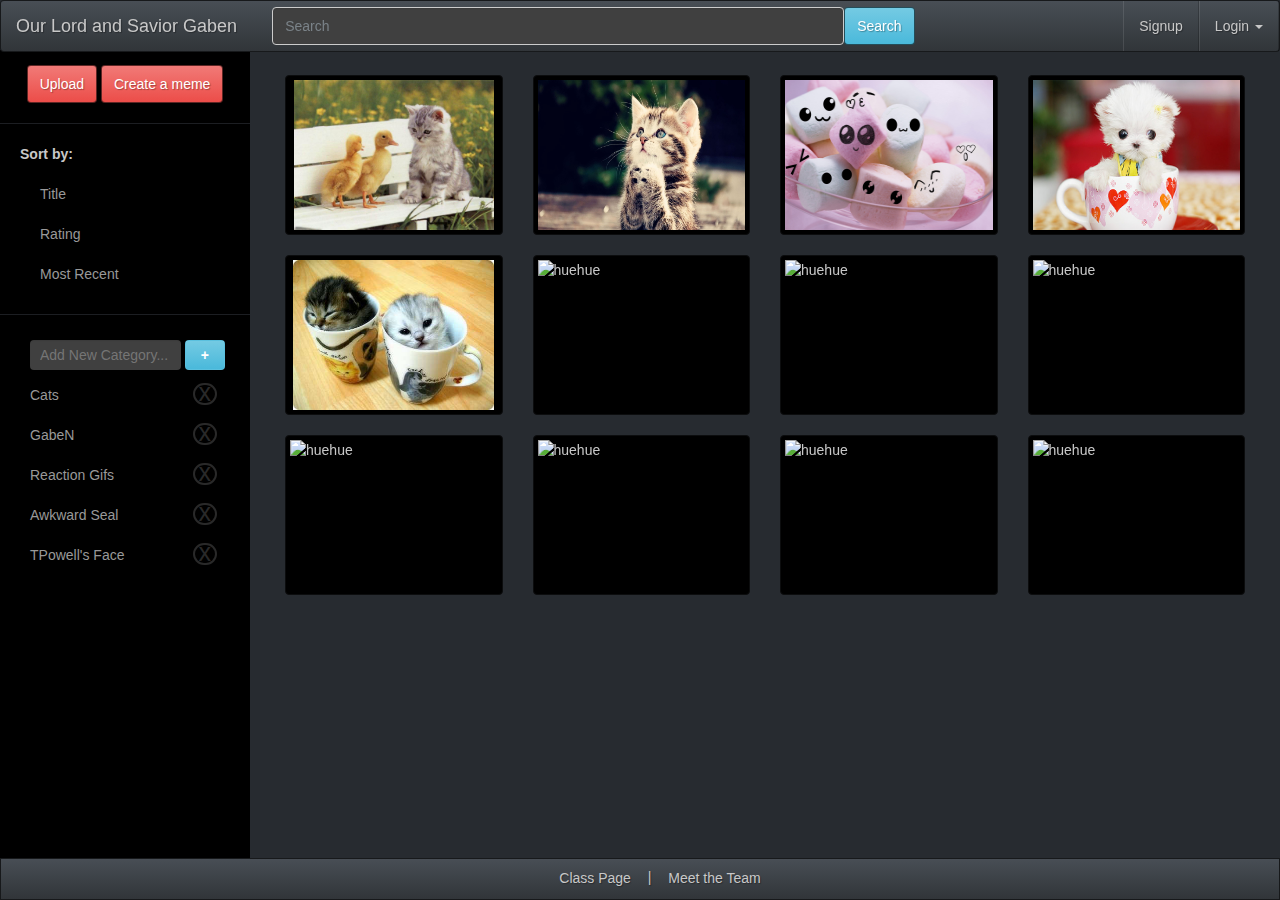
==== index.html @ 8c964da1 "delete paging" ====
﻿<!DOCTYPE html>

<html>
<head>
  <title>Our Lord and Savior Gaben</title>
  <meta charset="utf-8">
  <link rel="stylesheet" type="text/css" href="css/bootstrap.css">
  <link rel="stylesheet" type="text/css" href="css/simple-sidebar.css" >
  <link rel="stylesheet" type="text/css" href="css/rating.css">
  <link rel="stylesheet" type="text/css" href="./css/jquery.tagsinput.css" />
  <link rel="stylesheet" type="text/css" href="http://ajax.googleapis.com/ajax/libs/jqueryui/1.8.13/themes/start/jquery-ui.css">
  <link rel="stylesheet" type="text/css" href="./css/lightbox.css" />
  <link rel="stylesheet" type="text/css" href="css/addtional.css">

  <script src="http://code.jquery.com/jquery-2.1.1.min.js"></script>
  <script src="https://cdn.auth0.com/w2/auth0-widget-5.js"></script> 

  <script src="js/lightbox_a.js"></script>
  <script src="./js/jquery.tagsinput.min.js"></script>
  <script src="js/bootstrap.js"></script>
  <script src="./js/firebase.js"></script>
  <script src="./js/lightbox.min.js"></script>
  <script src="js/tag_func.js"></script>
</head>

<body>
  <div class="navbar navbar-default">
    <div class="navbar-header">
      <button type="button" class="navbar-toggle" data-toggle="collapse" data-target=".navbar-responsive-collapse">
        <span class="icon-bar"></span>
        <span class="icon-bar"></span>
        <span class="icon-bar"></span>
      </button>
      <a class="navbar-brand" href="#">Our Lord and Savior Gaben </a>
    </div>
    <div class="navbar-collapse collapse navbar-responsive-collapse">
      <form class="navbar-form navbar-left">
        <input type="text" class="form-control col-lg-8" placeholder="Search" size="65">
        <input type="button" class="btn btn-info" value="Search">
      </form>
      <ul class="nav navbar-nav navbar-right">
        <li><a href="#">Signup</a></li>
        <li class="dropdown">
          <a href="#" class="dropdown-toggle" data-toggle="dropdown">Login <b class="caret"></b></a>
          <ul class="dropdown-menu">
            <li>
              <form>
                <div class="col-lg-10 col-lg-offset-1">
                  <input type="text" class="form-control" id="inputEmail" placeholder="Username">
                </div>
              </form>
            </li>
            <li>
              <form>
                <div class="col-lg-10 col-lg-offset-1">
                  <input type="password" class="form-control" id="inputPassword" placeholder="Password">
                  <div class="checkbox">
                    <label>
                      <input type="checkbox"> Remember me
                    </label>
                  </div>
                </div>
              </form>
            </li>
            <li>
              <div class="form-group">
                <div class="col-lg-10 col-lg-offset-1">
                  <button type="submit" class="btn btn-info btn-signin btn-login">Sign in</button>
                </div>
              </div>
            </li>
          </ul>
        </li>
      </ul>
    </div>
  </div>



  <div id="wrapper">
    <div id="sidebar-wrapper">
      <div id="ubutton">
        <button type="button" class="btn btn-danger" style="position:relative">Upload</button>
        <button type="button" class="btn btn-danger">Create a meme</button>
      </div>
      <hr />
      <div class="sort">
        <p>Sort by:</p>
        <ul class="sort-cat">
          <li><a href="#">Title</a></li>
          <li><a href="#">Rating</a></li>
          <li><a href="#">Most Recent</a></li>
        </ul>
      </div>
      <hr />
      <div>
        <ul class="sidebar-nav">
          <li><input type="text" class="add-cat-field" id="Text1" maxlength="20"
            onKeyPress="check_length(this.value)" placeholder="Add New Category...">
            <input type="submit" onClick="addCat(Text1)" class="add-cat-btn" value="+" /></li>
            <li id="Cats"><a href="#">Cats
              <input type="submit" class="cat-delete" value= "x" /></a></li>
              <li id="GabeN"><a href="#">GabeN
                <input type="submit" class="cat-delete" value= "x" /></a></li>
                <li id="Reaction Gifs"><a href="#">Reaction Gifs               
                  <input type="submit" class="cat-delete" value= "x" /></a></li>
                  <li id="Awkward Seal"><a href="#">Awkward Seal             
                    <input type="submit" class="cat-delete" value= "x" /></a></li>
                    <li id="Tpowell's Face"><a href="#">TPowell's Face           
                      <input type="submit" class="cat-delete" value= "x" /></a></li>
                    </ul>
                  </div>
                </div>

                <div id="page-content-wrapper" >
                  <div class="container-fluid">
                    <div class="row">

                      <div class="col-sm-6 col-md-3">
                        <div class="thumbnail">
                          <img id="./img/2.jpg" class="lightboxLink" src="./img/2.jpg" alt="huehue">
                          <div class="hover">
                            <p>This is going to be a long string of te...</p>
                            <div class="post-info">
                              Album : Random
                            </div>
                            <a class="magnify" href="./img/2.jpg" data-lightbox="2"><img class="expandIcon" src=./img/expand.png /></a>
                          </div>
                        </div>
                      </div>

                      <div class="col-sm-6 col-md-3">
                        <div class="thumbnail">
                          <img id="./img/1.jpg" class="lightboxLink" src="./img/1.jpg" alt="huehue">
                          <div class="hover">
                            <p>This is going to be a long string of te...</p>
                            <div class="post-info">
                              Album : Cat
                            </div>
                           <a class="magnify" href="./img/1.jpg" data-lightbox="1"><img class="expandIcon" src=./img/expand.png /></a>
                          </div>
                        </div>
                      </div>

                      <div class="col-sm-6 col-md-3">
                        <div class="thumbnail">
                          <img id="./img/3.jpg" class="lightboxLink" src="./img/3.jpg" alt="huehue">
                          <div class="hover">
                            <p>This is going to be a long string of te...</p>
                            <div class="post-info">
                              album · 54,535 Views
                            </div>
                           <a class="magnify" href="./img/3.jpg" data-lightbox="3"><img class="expandIcon" src=./img/expand.png /></a>
                          </div>
                        </div>
                      </div>

                      <div class="col-sm-6 col-md-3">
                        <div class="thumbnail">
                          <img id="./img/4.jpg" class="lightboxLink" src="./img/4.jpg" alt="huehue">
                          <div class="hover">
                            <p>This is going to be a long string of te...</p>
                            <div class="post-info">
                              album · 54,535 Views
                            </div>
                           <a class="magnify" href="./img/4.jpg" data-lightbox="4"><img class="expandIcon" src=./img/expand.png /></a>
                          </div>
                        </div>
                      </div>
                      <div class="col-sm-6 col-md-3">
                        <div class="thumbnail">
                          <img id="./img/5.jpg" class="lightboxLink" src="./img/5.jpg" alt="huehue">
                          <div class="hover">
                            <p>This is going to be a long string of te...</p>
                            <div class="post-info">
                              album · 54,535 Views
                            </div>
                           <a class="magnify" href="./img/5.jpg" data-lightbox="5"><img class="expandIcon" src=./img/expand.png /></a>
                          </div>
                        </div>
                      </div>
                      <div class="col-sm-6 col-md-3">
                        <div class="thumbnail">
                          <img id="./img/6.jpg" class="lightboxLink" src="./img/6.jpg" alt="huehue">
                          <div class="hover">
                            <p>This is going to be a long string of te...</p>
                            <div class="post-info">
                              album · 54,535 Views
                            </div>
                           <a class="magnify" href="./img/6.jpg" data-lightbox="6"><img class="expandIcon" src=./img/expand.png /></a>
                          </div>
                        </div>
                      </div>
                      <div class="col-sm-6 col-md-3">
                        <div class="thumbnail">
                          <img id="./img/g1.gif" class="lightboxLink" src="./img/g1.gif" alt="huehue">
                          <div class="hover">
                            <p>This is going to be a long string of te...</p>
                            <div class="post-info">
                              album · 54,535 Views
                            </div>
                           <a class="magnify" href="./img/g1.gif" data-lightbox="g1"><img class="expandIcon" src=./img/expand.png /></a>
                          </div>
                        </div>
                      </div>
                      <div class="col-sm-6 col-md-3">
                        <div class="thumbnail">
                          <img id="./img/22.jpg" class="lightboxLink" src="./img/22.jpg" alt="huehue">
                          <div class="hover">
                            <p>This is going to be a long string of te...</p>
                            <div class="post-info">
                              album · 54,535 Views
                            </div>
                           <a class="magnify" href="./img/22.jpg" data-lightbox="22"><img class="expandIcon" src=./img/expand.png /></a>
                          </div>
                        </div>
                      </div>
                      <div class="col-sm-6 col-md-3">
                        <div class="thumbnail">
                          <img id="./img/g3.gif" class="lightboxLink" src="./img/g3.gif" alt="huehue">
                          <div class="hover">
                            <p>This is going to be a long string of te...</p>
                            <div class="post-info">
                              album · 54,535 Views
                            </div>
                           <a class="magnify" href="./img/g3.gif" data-lightbox="g3"><img class="expandIcon" src=./img/expand.png /></a>
                          </div>
                        </div>
                      </div>
                      <div class="col-sm-6 col-md-3">
                        <div class="thumbnail">
                          <img id="./img/g4.gif" class="lightboxLink" src="./img/g4.gif" alt="huehue">
                          <div class="hover">
                            <p>This is going to be a long string of te...</p>
                            <div class="post-info">
                              album · 54,535 Views
                            </div>
                           <a class="magnify" href="./img/g4.gif" data-lightbox="g4"><img class="expandIcon" src=./img/expand.png /></a>
                          </div>
                        </div>
                      </div>
                      <div class="col-sm-6 col-md-3">
                        <div class="thumbnail">
                          <img id="./img/g5.gif" class="lightboxLink" src="./img/g5.gif" alt="huehue">
                          <div class="hover">
                            <p>This is going to be a long string of te...</p>
                            <div class="post-info">
                              album · 54,535 Views
                            </div>
                           <a class="magnify" href="./img/g5.gif" data-lightbox="g5"><img class="expandIcon" src=./img/expand.png /></a>
                          </div>
                        </div>
                      </div>
                      <div class="col-sm-6 col-md-3">
                        <div class="thumbnail">
                          <img id="./img/g6.gif" class="lightboxLink" src="./img/g6.gif" alt="huehue">
                          <div class="hover">
                            <p>This is going to be a long string of te...</p>
                            <div class="post-info">
                              album · 54,535 Views
                            </div>
                           <a class="magnify" href="./img/g6.gif" data-lightbox="g6"><img class="expandIcon" src=./img/expand.png /></a>
                          </div>
                        </div>
                      </div>

                      <div style="opacity: 0; z-index: -5;" id="lightbox_background">

                        <div class="lightbox_a">
                          <img id="lightbox_picture" src="./img/1.jpg" alt="#">
                          <div id="user_functions_container">
                            <p style="color: white; float: left; margin: 0; font-size: large; color: #FFE181; font-style:italic;">Rating</p>
                            <span class="starRating">
                              <input name="rating" value="1" type="radio"><i></i>
                              <input name="rating" value="2" type="radio"><i></i>
                              <input name="rating" value="3" type="radio"><i></i>
                              <input name="rating" value="4" type="radio"><i></i>
                              <input name="rating" value="5" type="radio"><i></i>
                            </span>
                            <form>
                              <p>
                                <input id="tags_1" type="text" class="tags" value="foo,bar,baz,roffle" style="display: none;">
                              </p>
                            </form>
                            <form id="comment_form">
                              <textarea name="commentBox" placeholder="write down your comment" id="comment_box"></textarea>
                              <input class="btn btn-danger btn-save" value="Save" type="button">
                            </form>
                          </div>
                        </div>
                      </div>
                    </div>
                  </div>
                </div>
              </div>
              <footer>
                <div class="navbar navbar-default navbar-fixed-bottom" style="min-height: 20px;">
                  <div class="navbar-header">
                    <button type="button" class="navbar-toggle" data-toggle="collapse" data-target=".navbar-responsive-collapse">
                      <span class="icon-bar"></span>
                      <span class="icon-bar"></span>
                      <span class="icon-bar"></span>
                    </button>
                  </div>
                  <div class="navbar-collapse collapse navbar-responsive-collapse">
                    <ul id="info">
                      <li><a href=http://classes.pint.com/cse134b/ role="button" class="btn btn-link">Class Page</a></li>
                      <li>|</li>
                      <li><a href="team-page.html" role="button" class="btn btn-link">Meet the Team</a></li>
                    </ul>
                  </div>
                </div>
              </footer>

              <script type="text/javascript">

                $('.thumbnail > .hover').hide();

                $('.thumbnail').hover(function () {
                  $('.hover', this).show();
                },
                function () {
                  $('.hover', this).hide();
                });

                /* Function to add new categories to the side-bar*/
                function addCat(id) {
                  if (check_min(id) == true) {
                    return;
                  }
                  if (check_exist(id) == true) {
                    return;
                  }
                  else {
                    var newCat = $(".add-cat-field").val();
                    $(".sidebar-nav").append("<li id=" + newCat + "><a href='#'>" + newCat +
                      "<input type='submit' class='cat-delete' value= 'x' /></a></li>");
                  }
                }

                /* Function to control side-bar delete buttons */
                $(document).on('click', '.cat-delete', function () {
                  $(this).closest('li').remove();
                });

                /* Function that allows for enter button on the add-category text field */ 
                $('.add-cat-field').keyup( function (event) {
                  if( event.keyCode == 13){
                    $(".add-cat-btn").click();
                  }
                });

                /* Functions to check validity of side-bar text field entries */
                function check_length(val) {
                  maxLength = 19;

                  if (val.length > maxLength) {
                    if ($("#cat-min-alert"))
                      $("#cat-min-alert").closest('li').remove();

                    if ($("#cat-exist-alert"))
                      $("#cat-exist-alert").closest('li').remove();

                    if (!$("#cat-max-alert").length) {
                      $(".sidebar-nav").prepend("<li><p id=cat-max-alert style='font-size:10; color:rgb(155,6,6);'>"
                        + "Limit of characters is 20 </p></li>");
                    }
                  }
                }
                function check_min(id) {
                  var checkText = id.value;
                  if (id.value <= 0) {

                    if ($("#cat-max-alert"))
                      $("#cat-max-alert").closest('li').remove();

                    if ($("#cat-exist-alert"))
                      $("#cat-exist-alert").closest('li').remove();

                    if (!$("#cat-min-alert").length) {
                      $(".sidebar-nav").prepend("<li><p id=cat-min-alert style='font-size:10; color:rgb(155,6,6);'>"
                        + "Minimum length is 1 </p></li>");
                    }

                    return true;
                  }
                  else {
                    return false;
                  }
                }
                /* Function checks if list element of ID already exists. Returns true if it does */
                function check_exist(id) {
                  var idVal = id.value;
                  if ( $('#' + idVal).length) {
                    if ($("#cat-min-alert"))
                      $("#cat-min-alert").closest('li').remove();

                    if ($("#cat-max-alert"))
                      $("#cat-max-alert").closest('li').remove();

                    if (!$("#cat-exist-alert").length) {
                      $(".sidebar-nav").prepend("<li><p id=cat-exist-alert style='font-size:10;" + 
                        "color:rgb(155,6,6);'>Category already exists. </p></li>");
                    }

                    return true;
                  }
                  else{
                    return false;
                  }
                }
                /* Handles events when alerts are still present even after fixing the alert */
                $("#Text1").on("keydown",function() {

                  if ($("#cat-max-alert"))
                    $("#cat-max-alert").closest('li').remove();

                  if ($("#cat-exist-alert"))
                    $("#cat-exist-alert").closest('li').remove();

                  if ($("cat-min-alert")) 
                    $("#cat-min-alert").closest('li').remove();	 

                });


/*

Place Firebase-specific javascript

*/

var fbRef = new Firebase("https://torid-fire-9403.firebaseio.com/");


</script>


</body>
</html>
---- css/simple-sidebar.css ----
/*!
 * Start Bootstrap - Simple Sidebar HTML Template (http://startbootstrap.com)
 * Code licensed under the Apache License v2.0.
 * For details, see http://www.apache.org/licenses/LICENSE-2.0.
 */

/* Toggle Styles */

#wrapper {
    top: 55px;
    min-height: 100%;
    height: 100%;
    margin: 0 auto -70px 0;
    padding: 0 0 70px 0;
    -webkit-transition: all 0.5s ease;
    -moz-transition: all 0.5s ease;
    -o-transition: all 0.5s ease;
    transition: all 0.5s ease;
}

#wrapper.toggled {
    padding-left: 250px;
}

#sidebar-wrapper {
    z-index: 500;
    position: fixed;
    top: 50px;
    left: 250px;
    width: 0;
    height: 100%;
    min-height: 100%;
    margin: 0 auto -100px -250px;
    padding: 0 0 100px 0;
    overflow-y: auto;
    background: #000;
    -webkit-transition: all 0.5s ease;
    -moz-transition: all 0.5s ease;
    -o-transition: all 0.5s ease;
    transition: all 0.5s ease;
}

#wrapper.toggled #sidebar-wrapper {
    width: 250px;
}

#page-content-wrapper {
    width: 100%;
    padding: 15px;
    top: 55px;
    height: 100%;
    min-height: 100%;
    position: relative;
}

#wrapper.toggled #page-content-wrapper {
    position: absolute;
    margin-right: -250px;
}

/* Sidebar Styles */

.sort p {
    text-indent: 20px;
    font-weight: bold;
}

.sort-cat{
    position: relative;
    top: 0;
    width: 250px;
    margin: 0;
    padding: 0;
    list-style: none;
}
.sort-cat li {
    text-indent: 40px;
    line-height: 40px;
}

.sort-cat li a  {
    display: block;
    text-decoration: none;
    color: #999999;
}

.sort-cat li a:hover {
    text-decoration: none;
    color: #fff;
    background: rgba(255,255,255,0.2);
}

.sort-cat li a:active,
.sort-cat li a:focus {
    text-decoration: none;
}

.sidebar-nav {
    position: relative;
    top: 0;
    width: 250px;
    margin: 0;
    padding: 0;
    list-style: none;
}

.sidebar-nav li {
    text-indent: 30px;
    line-height: 40px;
}

.sidebar-nav li a {
    display: block;
    text-decoration: none;
    color: #999999;
}

.sidebar-nav li a:hover {
    text-decoration: none;
    color: #fff;
    background: rgba(255,255,255,0.2);
}

.sidebar-nav li a:active,
.sidebar-nav li a:focus {
    text-decoration: none;
}

.sidebar-nav > .sidebar-brand {
    height: 65px;
    font-size: 18px;
    line-height: 60px;
}

.sidebar-nav > .sidebar-brand a {
    color: #999999;
}

.sidebar-nav > .sidebar-brand a:hover {
    color: #fff;
    background: none;
}

.add-cat-field {
    border-radius: 4px;
    height: 30px;
    width: 151px;
    line-height: 15px;
    background-color: #404040;
    color: #a0a0a0;
    border: 0px solid #cccccc;
    box-shadow: inset 0 1px 1px rgba(0, 0, 0, 0.075);
    padding-left: 10px;
}

.add-cat-btn {
    border-radius: 4px;
    height: 30px;
    width: 40px;
    line-height: 14px;
    font-weight: bold;
    background-image: linear-gradient(#74cae3, #5bc0de 60%, #4ab9db);
    background-repeat: no-repeat;
    background-color: #5bc0de;
    color: #ffffff;
    border: 1px solid transparent;
}
    
.add-cat-btn:hover {
    border-color: rgba(0, 0, 0, 0.6);
    text-shadow: 1px 1px 1px rgba(0, 0, 0, 0.3);
}

.cat-delete {
    position: relative;
    float: right;
    border: 2px solid;
    border-radius: 24px;
    background: #000;
    margin-top: 8px;
    margin-right: 33px;
    opacity: .4;
    font-size: 25px;
    font-weight: normal;
    display: inline-block;
    line-height: 0px;
    color: #666666;
	padding: 7px 4px 11px;
}

.cat-delete:hover{
    border: 2px solid #FFF;
    color: #fff;
}

.add-category {
    position: relative;
    top: 0;
    left: 38px;
    width: 150px;
    margin: 0;
    padding: 0;
}

.add-category > .add-cat-btn
{
    position: absolute;
    left: 100px;
}

@media(min-width:768px) {
    #wrapper {
        padding-left: 250px;
    }

    #wrapper.toggled {
        padding-left: 0;
    }

    #sidebar-wrapper {
        width: 250px;
    }

    #wrapper.toggled #sidebar-wrapper {
        width: 0;
    }

    #page-content-wrapper {
        padding: 20px;
    }

    #wrapper.toggled #page-content-wrapper {
        position: relative;
        margin-right: 0;
    }
}
---- css/addtional.css ----
.navbar {
    z-index: 1000;
    position: fixed;
    left: 0%;
    right: 0%;
}
#ubutton {
    margin-top: 15px;
    text-align: center;
}
.btn-signin{
    width: 100%;
}

.btn-save{
    width: 100%;
    border-radius: 10px;
}

.images {
    height: 250px;
    width: 250px;
    display: block; 
}

#info {
    text-align: center;
    display: block;
    height: 20px;
    margin-bottom: 20px;
}

footer ul li {
    display: inline;
}

#cright {
    float: right;
    line-height: 20px;  
    margin-right: 2%;
    color: #AAAAA4
}
#rating {
    float: right;
    right: 0%;
}
.thumbnail {
    background-color: #000;
}

#paging {
    text-align: center;
    position: relative;
    clear: both;
}

.hover {
    z-index: 5;
    position:absolute;
    top: 105px;
    right: 0;
    left: 0;
    background: rgba(0, 0, 0, 0.5); 
    width: 100%;
    height: 50px;
    border: 1px solid grey;
    border-radius: 5px;
}

.imgFrame
{
    display: inline-block;
    width: 20%;
    height: 25%;
    margin: 10px 10px 10px 10px;
}

.border
{
    border:6px solid #E0E0E0;
    border-radius: 5px;
    transition : border 250ms ease-out; 
    -webkit-transition : border 250ms ease-out; 
    -moz-transition : border 250ms ease-out;
    -o-transition : border 250ms ease-out;
    cursor: pointer;   
}

.border:hover
{
    border:6px solid #707070;
}

#lightbox_background
{
    background-color: rgba(0, 0, 0, 0.75);
    position: fixed;
    height: 100%;
    width: 100%;
    opacity: 0;
    z-index: -5;
    text-align: center;
    transition : opacity 250ms ease-in; 
    -webkit-transition : opacity 250ms ease-in; 
    -moz-transition : opacity 250ms ease-in;
    -o-transition : opacity 250ms ease-in;
}

.lightbox_a
{
    display: inline-block;
    position: fixed;
    top: 50%;
    left: 36.5%;
    margin: -166px 0 0 -166px;
    border: 10px solid #5bc0de;
    vertical-align: middle;
    border-radius: 5px;
    box-shadow: 0 0 100px black;
    background-color: black;
    padding: 1px;
    min-height: 35%;
    max-height: 75%;
    max-width: 80%;
    transition : opacity 250ms ease-in; 
    -webkit-transition : opacity 250ms ease-in; 
    -moz-transition : opacity 250ms ease-in;
    -o-transition : opacity 250ms ease-in;
}

.helper
{
    display: inline-block;
    height: 100%;
    vertical-align: middle;
}

#lightbox_picture
{
    max-height: 24em;

    margin: 10px 10px 10px 10px;
    float: left;
    vertical-align: middle;
    transition-duration: 0.5s;
}

.pictureFunctionButtons
{
    border: none;
    margin-top: 0;
    font-size: 14px;
    line-height: 1.5em;
    padding: 0;
    border-radius: 10px;
    background-color: #ee5f5b;
    color: #eee;
    font-weight: bold;
    width: 100%;
    height: 30px;
}

#user_functions_container
{
    width: 300px;
    height: 100%;
    margin: 10px 10px 10px 15px;
    text-align: center;
    display: inline-block;
}

#comment_form
{
    margin-top: 1em;
    height: 190px;
    text-align: center;
}

#comment_box
{
    margin-bottom: 0.5em;
    width: 100%;
    border-radius: 10px;
    height: 10em;
    resize: none;
    display: inline-block;
}

#comment_submit_button
{
    border: none;
    font-size: 14px;
    line-height: 1.5em;
    padding: 0;
    border-radius: 10px;
    background-color: #ea4c88;
    color: #eee;
    font-weight: bold;
    width: 100%;
    height: 35px;
}

#comment_submit_button:hover, .pictureFunctionButtons:hover
{
    transition-delay: 0.15s;
    background-color: #d44179;
}

#create_memes_button1
{
    border: none;
    font-size: 14px;
    line-height: 1.5em;
    padding: 0;
    border-radius: 3px;
    background-color: #ea4c88;
    color: #eee;
    font-weight: bold;
    width: 15%;
    height: 50px;
}

#create_memes_button1:hover
{
    background-color: #d44179;
}

.magnify {
   
}

.expandIcon {
    position: absolute;
    top: .25em;
    right: .25em;
    height: 3em !important;
}

/* Responsive Design Section */

/* Large tablet size */
@media (min-width: 768px) and (max-width: 979px)
{
    .imgFrame
    {
        width: 25%;
    }

    .lightbox_a
    {
        max-width: 75%;
    }

    #user_functions_container
    {
        width: 200px;
    }

    .filterLinks
    {
        margin-left: 12.5%;
    }
}


/* Small tablet size */
@media screen and (max-width: 767px)
{
    .imgFrame
    {
        width: 40%;
    }

    .lightbox_a
    {
        max-width: 75%;
        max-height: 100%;
    }

    #lightbox_picture
    {
        max-width: 100%;
    }

    #user_functions_container
    {
        width: 92.5%;
    }

    #comment_box
    {
        height: 100px;
    }

    #comment_submit_button
    {
        height: 35px;
    }
}

/* Phone size */
@media screen and (max-width: 480px)
{
    .imgFrame
    {
        width: 93%;
    }

    #sidebar
    {
        left: -30%;
    }

    .lightbox_a
    {
        width: 85%;
        text-align: center;
    }

    #lightbox_picture
    {
        max-width: 100%;
    }

    #user_functions_container
    {
        width: 90%;
    }
}

@media screen and (max-width: 400px)
{
    .imgFrame
    {
        width: 90%;
    }

    #sidebar
    {
        left: -35%;
    }

    .lightbox_a
    {
        width: 85%;
    }

    #lightbox_picture
    {
        max-width: 100%;
    }

    #user_functions_container
    {
        margin-top: 50px;
        width: 90%;
    }
}
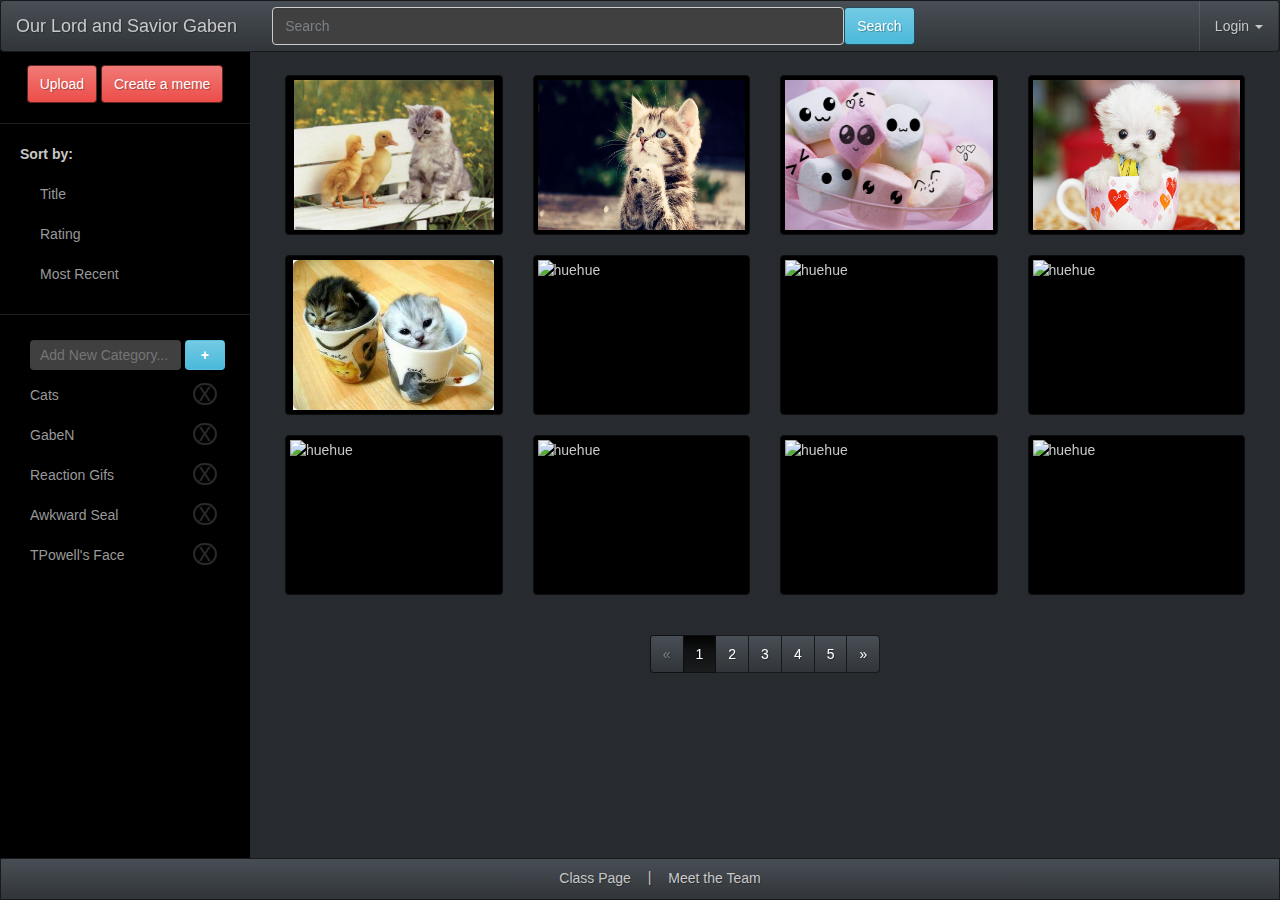
==== commit 186d7e42: "change login dropdown menu" ====
--- a/index.html
+++ b/index.html
@@ -39,7 +39,6 @@
         <input type="button" class="btn btn-info" value="Search">
       </form>
       <ul class="nav navbar-nav navbar-right">
-        <li><a href="#">Signup</a></li>
         <li class="dropdown">
           <a href="#" class="dropdown-toggle" data-toggle="dropdown">Login <b class="caret"></b></a>
           <ul class="dropdown-menu">
@@ -65,9 +64,17 @@
             <li>
               <div class="form-group">
                 <div class="col-lg-10 col-lg-offset-1">
-                  <button type="submit" class="btn btn-info btn-signin btn-login">Sign in</button>
+                  <button type="submit" class="btn btn-info btn-signin btn-login">Login in</button>
                 </div>
               </div>
+            </li>
+            <li style="text-align: center;">
+                <button type="button" class="btn btn-link">
+                    <font color = #939393>Sign Up</font>
+                </button>
+                <button type="button" class="btn btn-link">
+                    <font color = #939393>Reset Password</font>
+                </button>
             </li>
           </ul>
         </li>
@@ -205,13 +212,13 @@
                       </div>
                       <div class="col-sm-6 col-md-3">
                         <div class="thumbnail">
-                          <img id="./img/22.jpg" class="lightboxLink" src="./img/22.jpg" alt="huehue">
-                          <div class="hover">
-                            <p>This is going to be a long string of te...</p>
-                            <div class="post-info">
-                              album · 54,535 Views
-                            </div>
-                           <a class="magnify" href="./img/22.jpg" data-lightbox="22"><img class="expandIcon" src=./img/expand.png /></a>
+                          <img id="./img/g2.gif" class="lightboxLink" src="./img/g2.gif" alt="huehue">
+                          <div class="hover">
+                            <p>This is going to be a long string of te...</p>
+                            <div class="post-info">
+                              album · 54,535 Views
+                            </div>
+                           <a class="magnify" href="./img/g2.gif" data-lightbox="g2"><img class="expandIcon" src=./img/expand.png /></a>
                           </div>
                         </div>
                       </div>
@@ -289,6 +296,18 @@
                           </div>
                         </div>
                       </div>
+
+                      <div id="paging">
+                        <ul class="pagination">
+                          <li class="disabled"><a href="#">&laquo;</a></li>
+                          <li class="active"><a href="#">1</a></li>
+                          <li><a href="#">2</a></li>
+                          <li><a href="#">3</a></li>
+                          <li><a href="#">4</a></li>
+                          <li><a href="#">5</a></li>
+                          <li><a href="#">&raquo;</a></li>
+                        </ul>
+                      </div>
                     </div>
                   </div>
                 </div>
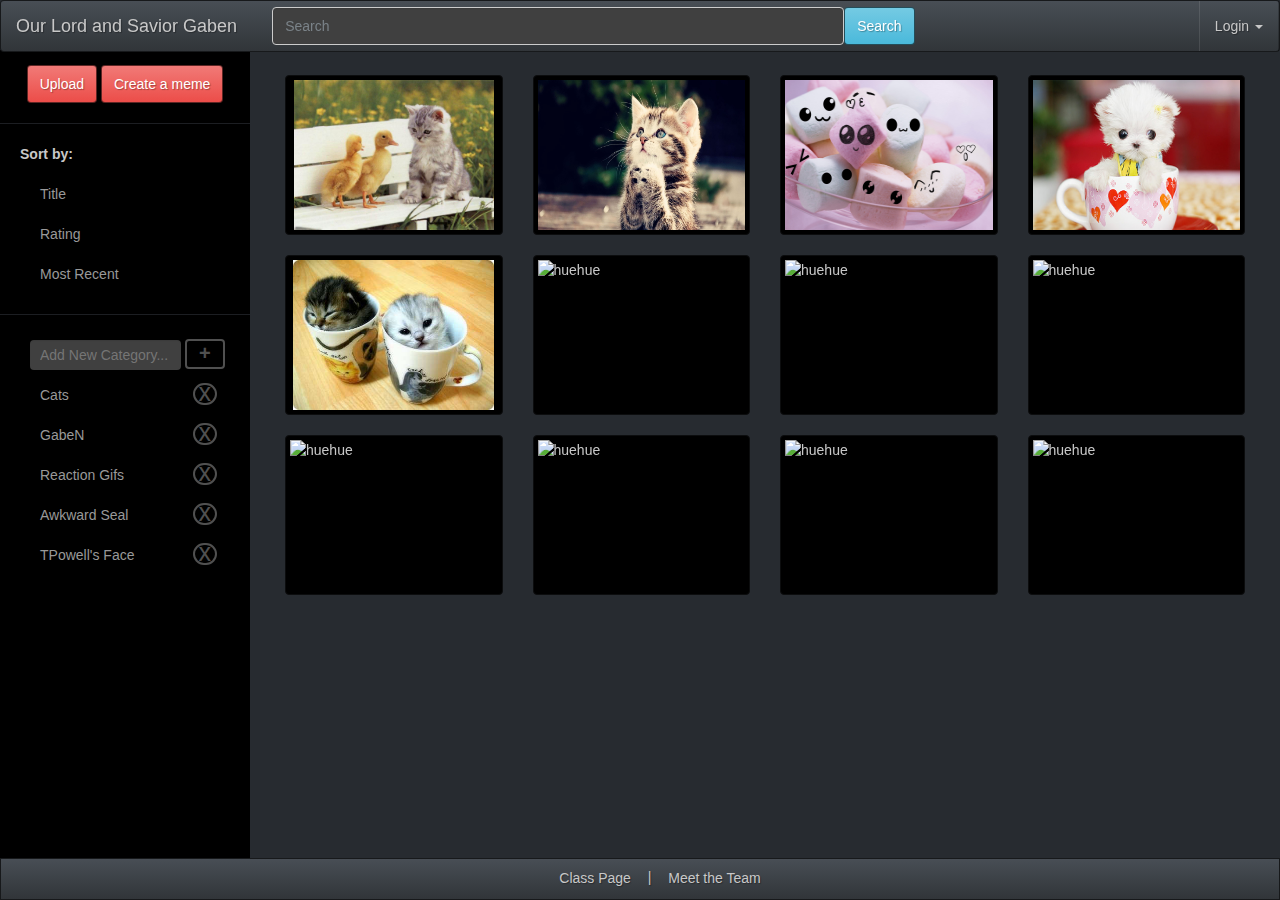
==== commit 6c521fcd: "Merge branch 'master' of github.com:CinnamonBagels/cse134b-group17" ====
--- a/index.html
+++ b/index.html
@@ -212,13 +212,13 @@
                       </div>
                       <div class="col-sm-6 col-md-3">
                         <div class="thumbnail">
-                          <img id="./img/g2.gif" class="lightboxLink" src="./img/g2.gif" alt="huehue">
-                          <div class="hover">
-                            <p>This is going to be a long string of te...</p>
-                            <div class="post-info">
-                              album · 54,535 Views
-                            </div>
-                           <a class="magnify" href="./img/g2.gif" data-lightbox="g2"><img class="expandIcon" src=./img/expand.png /></a>
+                          <img id="./img/22.jpg" class="lightboxLink" src="./img/22.jpg" alt="huehue">
+                          <div class="hover">
+                            <p>This is going to be a long string of te...</p>
+                            <div class="post-info">
+                              album · 54,535 Views
+                            </div>
+                           <a class="magnify" href="./img/22.jpg" data-lightbox="22"><img class="expandIcon" src=./img/expand.png /></a>
                           </div>
                         </div>
                       </div>
@@ -274,16 +274,10 @@
                       <div style="opacity: 0; z-index: -5;" id="lightbox_background">
 
                         <div class="lightbox_a">
+
                           <img id="lightbox_picture" src="./img/1.jpg" alt="#">
+
                           <div id="user_functions_container">
-                            <p style="color: white; float: left; margin: 0; font-size: large; color: #FFE181; font-style:italic;">Rating</p>
-                            <span class="starRating">
-                              <input name="rating" value="1" type="radio"><i></i>
-                              <input name="rating" value="2" type="radio"><i></i>
-                              <input name="rating" value="3" type="radio"><i></i>
-                              <input name="rating" value="4" type="radio"><i></i>
-                              <input name="rating" value="5" type="radio"><i></i>
-                            </span>
                             <form>
                               <p>
                                 <input id="tags_1" type="text" class="tags" value="foo,bar,baz,roffle" style="display: none;">
@@ -291,22 +285,17 @@
                             </form>
                             <form id="comment_form">
                               <textarea name="commentBox" placeholder="write down your comment" id="comment_box"></textarea>
+                              <span class="starRating">
+                                <input name="rating" value="1" type="radio"><i></i>
+                                <input name="rating" value="2" type="radio"><i></i>
+                                <input name="rating" value="3" type="radio"><i></i>
+                                <input name="rating" value="4" type="radio"><i></i>
+                                <input name="rating" value="5" type="radio"><i></i>
+                              </span>
                               <input class="btn btn-danger btn-save" value="Save" type="button">
                             </form>
                           </div>
                         </div>
-                      </div>
-
-                      <div id="paging">
-                        <ul class="pagination">
-                          <li class="disabled"><a href="#">&laquo;</a></li>
-                          <li class="active"><a href="#">1</a></li>
-                          <li><a href="#">2</a></li>
-                          <li><a href="#">3</a></li>
-                          <li><a href="#">4</a></li>
-                          <li><a href="#">5</a></li>
-                          <li><a href="#">&raquo;</a></li>
-                        </ul>
                       </div>
                     </div>
                   </div>
--- a/css/simple-sidebar.css
+++ b/css/simple-sidebar.css
@@ -111,6 +111,7 @@
 
 .sidebar-nav li a {
     display: block;
+	margin-left: 10px;
     text-decoration: none;
     color: #999999;
 }
@@ -157,18 +158,19 @@
     border-radius: 4px;
     height: 30px;
     width: 40px;
-    line-height: 14px;
+    line-height: 1px;
+	font-size: 20px;
     font-weight: bold;
-    background-image: linear-gradient(#74cae3, #5bc0de 60%, #4ab9db);
-    background-repeat: no-repeat;
-    background-color: #5bc0de;
-    color: #ffffff;
-    border: 1px solid transparent;
+    border: 2px solid;
+	border-color: #c8c8c8;
+    background: #000;
+    color: #c8c8c8;
+	opacity: .4;
 }
     
 .add-cat-btn:hover {
-    border-color: rgba(0, 0, 0, 0.6);
-    text-shadow: 1px 1px 1px rgba(0, 0, 0, 0.3);
+    border: 2px solid #FFF;
+    color: #FFF;
 }
 
 .cat-delete {
@@ -184,11 +186,11 @@
     font-weight: normal;
     display: inline-block;
     line-height: 0px;
-    color: #666666;
+    color: #c8c8c8;
 	padding: 7px 4px 11px;
 }
 
-.cat-delete:hover{
+.cat-delete:hover {
     border: 2px solid #FFF;
     color: #fff;
 }
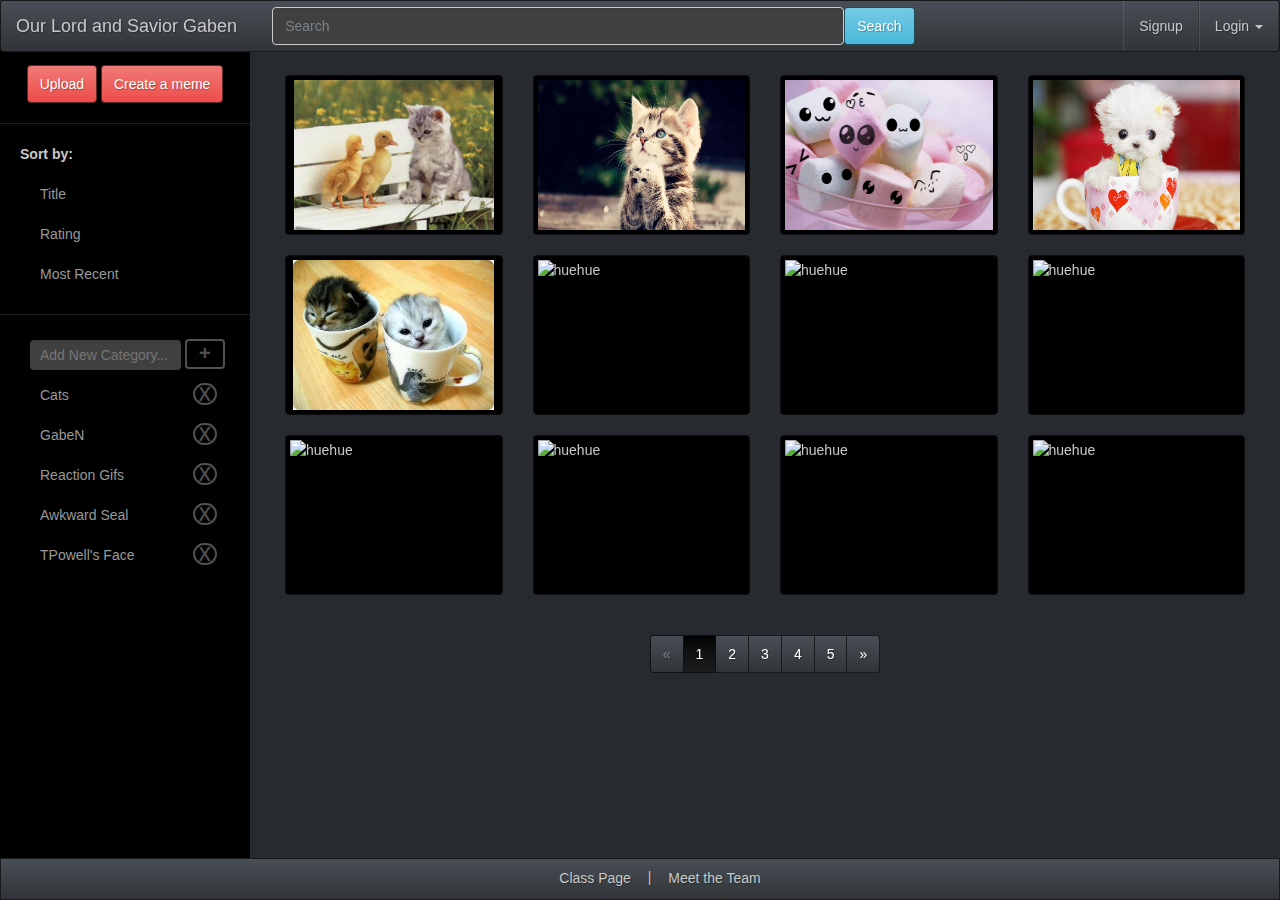
==== commit b2ffd902: "fixed firebase images" ====
--- a/index.html
+++ b/index.html
@@ -18,8 +18,7 @@
   <script src="js/lightbox_a.js"></script>
   <script src="./js/jquery.tagsinput.min.js"></script>
   <script src="js/bootstrap.js"></script>
-  <script src="./js/firebase.js"></script>
-  <script src="./js/lightbox.min.js"></script>
+    <script src="./js/lightbox.min.js"></script>
   <script src="js/tag_func.js"></script>
 </head>
 
@@ -39,6 +38,7 @@
         <input type="button" class="btn btn-info" value="Search">
       </form>
       <ul class="nav navbar-nav navbar-right">
+        <li><a href="#">Signup</a></li>
         <li class="dropdown">
           <a href="#" class="dropdown-toggle" data-toggle="dropdown">Login <b class="caret"></b></a>
           <ul class="dropdown-menu">
@@ -64,17 +64,9 @@
             <li>
               <div class="form-group">
                 <div class="col-lg-10 col-lg-offset-1">
-                  <button type="submit" class="btn btn-info btn-signin btn-login">Login in</button>
+                  <button type="submit" class="btn btn-info btn-signin btn-login">Sign in</button>
                 </div>
               </div>
-            </li>
-            <li style="text-align: center;">
-                <button type="button" class="btn btn-link">
-                    <font color = #939393>Sign Up</font>
-                </button>
-                <button type="button" class="btn btn-link">
-                    <font color = #939393>Reset Password</font>
-                </button>
             </li>
           </ul>
         </li>
@@ -212,13 +204,13 @@
                       </div>
                       <div class="col-sm-6 col-md-3">
                         <div class="thumbnail">
-                          <img id="./img/22.jpg" class="lightboxLink" src="./img/22.jpg" alt="huehue">
-                          <div class="hover">
-                            <p>This is going to be a long string of te...</p>
-                            <div class="post-info">
-                              album · 54,535 Views
-                            </div>
-                           <a class="magnify" href="./img/22.jpg" data-lightbox="22"><img class="expandIcon" src=./img/expand.png /></a>
+                          <img id="./img/g2.gif" class="lightboxLink" src="./img/g2.gif" alt="huehue">
+                          <div class="hover">
+                            <p>This is going to be a long string of te...</p>
+                            <div class="post-info">
+                              album · 54,535 Views
+                            </div>
+                           <a class="magnify" href="./img/g2.gif" data-lightbox="g2"><img class="expandIcon" src=./img/expand.png /></a>
                           </div>
                         </div>
                       </div>
@@ -274,10 +266,16 @@
                       <div style="opacity: 0; z-index: -5;" id="lightbox_background">
 
                         <div class="lightbox_a">
-
                           <img id="lightbox_picture" src="./img/1.jpg" alt="#">
-
                           <div id="user_functions_container">
+                            <p style="color: white; float: left; margin: 0; font-size: large; color: #FFE181; font-style:italic;">Rating</p>
+                            <span class="starRating">
+                              <input name="rating" value="1" type="radio"><i></i>
+                              <input name="rating" value="2" type="radio"><i></i>
+                              <input name="rating" value="3" type="radio"><i></i>
+                              <input name="rating" value="4" type="radio"><i></i>
+                              <input name="rating" value="5" type="radio"><i></i>
+                            </span>
                             <form>
                               <p>
                                 <input id="tags_1" type="text" class="tags" value="foo,bar,baz,roffle" style="display: none;">
@@ -285,17 +283,22 @@
                             </form>
                             <form id="comment_form">
                               <textarea name="commentBox" placeholder="write down your comment" id="comment_box"></textarea>
-                              <span class="starRating">
-                                <input name="rating" value="1" type="radio"><i></i>
-                                <input name="rating" value="2" type="radio"><i></i>
-                                <input name="rating" value="3" type="radio"><i></i>
-                                <input name="rating" value="4" type="radio"><i></i>
-                                <input name="rating" value="5" type="radio"><i></i>
-                              </span>
                               <input class="btn btn-danger btn-save" value="Save" type="button">
                             </form>
                           </div>
                         </div>
+                      </div>
+
+                      <div id="paging">
+                        <ul class="pagination">
+                          <li class="disabled"><a href="#">&laquo;</a></li>
+                          <li class="active"><a href="#">1</a></li>
+                          <li><a href="#">2</a></li>
+                          <li><a href="#">3</a></li>
+                          <li><a href="#">4</a></li>
+                          <li><a href="#">5</a></li>
+                          <li><a href="#">&raquo;</a></li>
+                        </ul>
                       </div>
                     </div>
                   </div>
--- a/css/addtional.css
+++ b/css/addtional.css
@@ -97,6 +97,7 @@
     position: fixed;
     height: 100%;
     width: 100%;
+    top: 0;
     opacity: 0;
     z-index: -5;
     text-align: center;
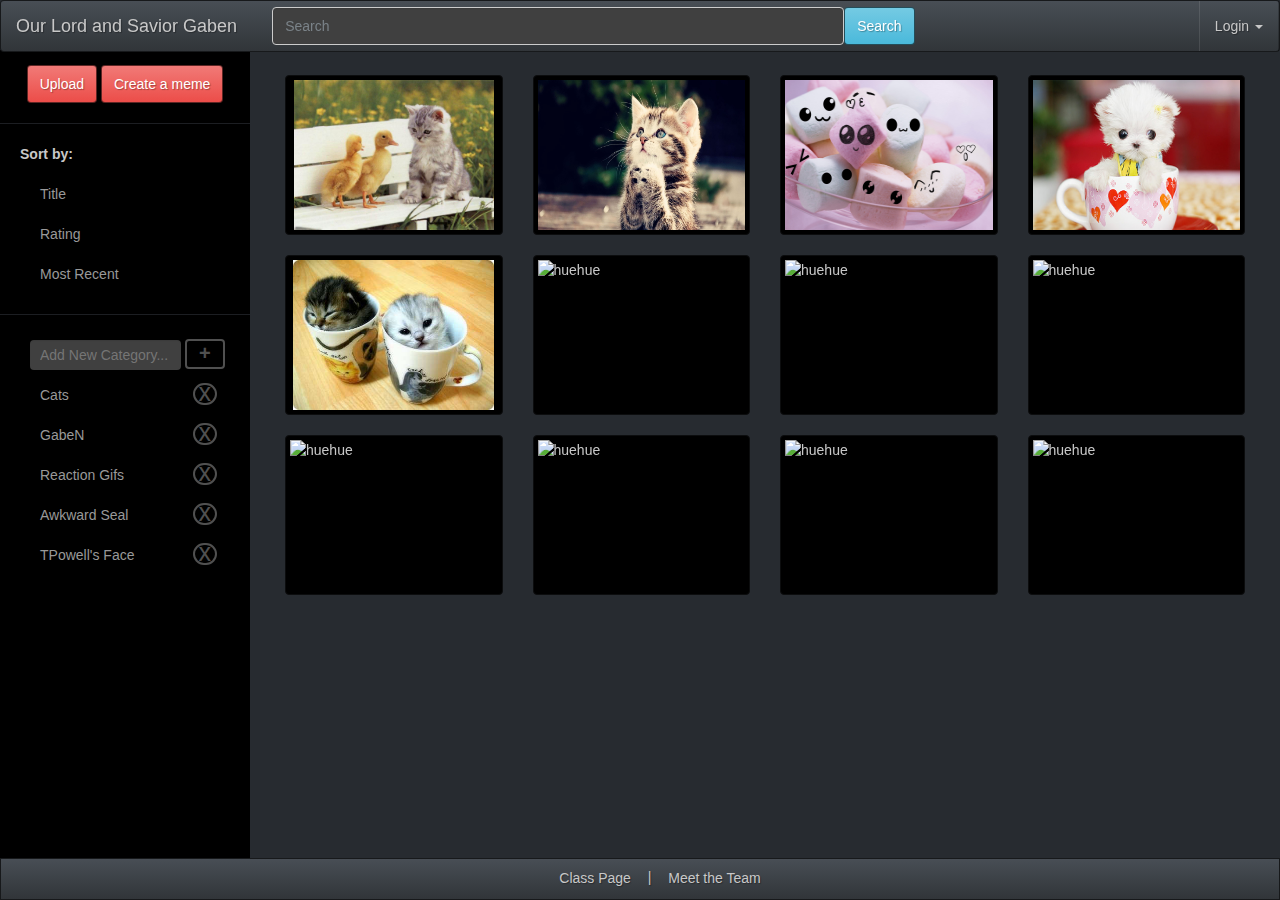
==== commit 9741521d: "Merge branch 'master' of https://github.com/CinnamonBagels/cse134b-group17" ====
--- a/index.html
+++ b/index.html
@@ -38,7 +38,6 @@
         <input type="button" class="btn btn-info" value="Search">
       </form>
       <ul class="nav navbar-nav navbar-right">
-        <li><a href="#">Signup</a></li>
         <li class="dropdown">
           <a href="#" class="dropdown-toggle" data-toggle="dropdown">Login <b class="caret"></b></a>
           <ul class="dropdown-menu">
@@ -64,9 +63,17 @@
             <li>
               <div class="form-group">
                 <div class="col-lg-10 col-lg-offset-1">
-                  <button type="submit" class="btn btn-info btn-signin btn-login">Sign in</button>
+                  <button type="submit" class="btn btn-info btn-signin btn-login">Login in</button>
                 </div>
               </div>
+            </li>
+            <li style="text-align: center;">
+                <button type="button" class="btn btn-link">
+                    <font color = #939393>Sign Up</font>
+                </button>
+                <button type="button" class="btn btn-link">
+                    <font color = #939393>Reset Password</font>
+                </button>
             </li>
           </ul>
         </li>
@@ -204,13 +211,13 @@
                       </div>
                       <div class="col-sm-6 col-md-3">
                         <div class="thumbnail">
-                          <img id="./img/g2.gif" class="lightboxLink" src="./img/g2.gif" alt="huehue">
-                          <div class="hover">
-                            <p>This is going to be a long string of te...</p>
-                            <div class="post-info">
-                              album · 54,535 Views
-                            </div>
-                           <a class="magnify" href="./img/g2.gif" data-lightbox="g2"><img class="expandIcon" src=./img/expand.png /></a>
+                          <img id="./img/22.jpg" class="lightboxLink" src="./img/22.jpg" alt="huehue">
+                          <div class="hover">
+                            <p>This is going to be a long string of te...</p>
+                            <div class="post-info">
+                              album · 54,535 Views
+                            </div>
+                           <a class="magnify" href="./img/22.jpg" data-lightbox="22"><img class="expandIcon" src=./img/expand.png /></a>
                           </div>
                         </div>
                       </div>
@@ -266,16 +273,10 @@
                       <div style="opacity: 0; z-index: -5;" id="lightbox_background">
 
                         <div class="lightbox_a">
+
                           <img id="lightbox_picture" src="./img/1.jpg" alt="#">
+
                           <div id="user_functions_container">
-                            <p style="color: white; float: left; margin: 0; font-size: large; color: #FFE181; font-style:italic;">Rating</p>
-                            <span class="starRating">
-                              <input name="rating" value="1" type="radio"><i></i>
-                              <input name="rating" value="2" type="radio"><i></i>
-                              <input name="rating" value="3" type="radio"><i></i>
-                              <input name="rating" value="4" type="radio"><i></i>
-                              <input name="rating" value="5" type="radio"><i></i>
-                            </span>
                             <form>
                               <p>
                                 <input id="tags_1" type="text" class="tags" value="foo,bar,baz,roffle" style="display: none;">
@@ -283,22 +284,17 @@
                             </form>
                             <form id="comment_form">
                               <textarea name="commentBox" placeholder="write down your comment" id="comment_box"></textarea>
+                              <span class="starRating">
+                                <input name="rating" value="1" type="radio"><i></i>
+                                <input name="rating" value="2" type="radio"><i></i>
+                                <input name="rating" value="3" type="radio"><i></i>
+                                <input name="rating" value="4" type="radio"><i></i>
+                                <input name="rating" value="5" type="radio"><i></i>
+                              </span>
                               <input class="btn btn-danger btn-save" value="Save" type="button">
                             </form>
                           </div>
                         </div>
-                      </div>
-
-                      <div id="paging">
-                        <ul class="pagination">
-                          <li class="disabled"><a href="#">&laquo;</a></li>
-                          <li class="active"><a href="#">1</a></li>
-                          <li><a href="#">2</a></li>
-                          <li><a href="#">3</a></li>
-                          <li><a href="#">4</a></li>
-                          <li><a href="#">5</a></li>
-                          <li><a href="#">&raquo;</a></li>
-                        </ul>
                       </div>
                     </div>
                   </div>
--- a/css/rating.css
+++ b/css/rating.css
@@ -0,0 +1,73 @@
+
+.starRating
+{
+  font-size: 0;
+  white-space: nowrap;
+  display: inline-block;
+  width: 150px;
+  height: 30px;
+  position: relative;
+  background: url('[data-uri]');
+  background-size: contain;
+}
+
+.starRating i
+{
+  opacity: 0;
+  position: absolute;
+  left: 0;
+  top: 1em;
+  height: 100%;
+  width: 20%;
+  z-index: 1;
+  background: url('[data-uri]');
+  background-size: contain;
+}
+
+.starRating input
+{
+  opacity: 0;
+  display: inline-block;
+  width: 20%;
+  height: 100%;
+  margin: 0;
+  padding: 0;
+  z-index: 2;
+  position: relative;
+}
+
+.starRating input:hover + i, .starRating input:checked + i
+{
+  opacity: 1;
+}
+
+.starRating i ~ i
+{
+  width: 40%;
+}
+
+.starRating i ~ i ~ i
+{
+  width: 60%;
+}
+
+.starRating i ~ i ~ i ~ i
+{
+  width: 80%;
+}
+
+.starRating i ~ i ~ i ~ i ~ i
+{
+  width: 100%;
+}
+
+.choice
+{
+  position: fixed;
+  top: 0;
+  left: 0;
+  right: 0;
+  text-align: center;
+  padding: 20px;
+  display: block;
+}--- a/css/addtional.css
+++ b/css/addtional.css
@@ -13,8 +13,10 @@
 }
 
 .btn-save{
-    width: 100%;
+    width: 40%;
     border-radius: 10px;
+    margin-left: 10px;
+    float: right;
 }
 
 .images {
@@ -65,30 +67,7 @@
     height: 50px;
     border: 1px solid grey;
     border-radius: 5px;
-}
-
-.imgFrame
-{
-    display: inline-block;
-    width: 20%;
-    height: 25%;
-    margin: 10px 10px 10px 10px;
-}
-
-.border
-{
-    border:6px solid #E0E0E0;
-    border-radius: 5px;
-    transition : border 250ms ease-out; 
-    -webkit-transition : border 250ms ease-out; 
-    -moz-transition : border 250ms ease-out;
-    -o-transition : border 250ms ease-out;
-    cursor: pointer;   
-}
-
-.border:hover
-{
-    border:6px solid #707070;
+    cursor: default;
 }
 
 #lightbox_background
@@ -177,6 +156,10 @@
     text-align: center;
 }
 
+#comment_box:focus{
+    outline: 0;
+}
+
 #comment_box
 {
     margin-bottom: 0.5em;
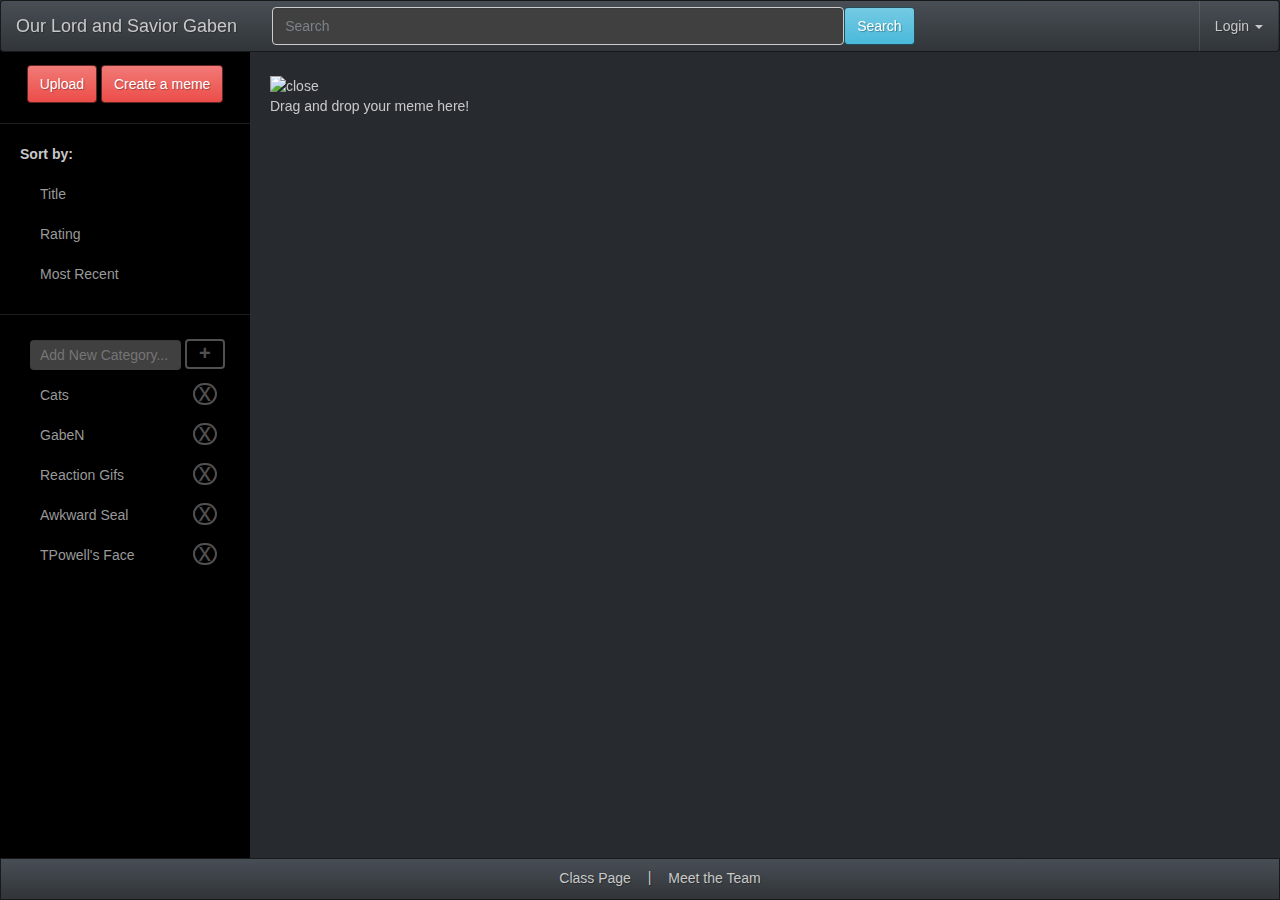
==== commit 58ac3fa1: "fixed?" ====
--- a/index.html
+++ b/index.html
@@ -13,13 +13,13 @@
   <link rel="stylesheet" type="text/css" href="css/addtional.css">
 
   <script src="http://code.jquery.com/jquery-2.1.1.min.js"></script>
-  <script src="https://cdn.auth0.com/w2/auth0-widget-5.js"></script> 
-
-  <script src="js/lightbox_a.js"></script>
+  <script id="superImportant" src="js/lightbox_a.js"></script>
   <script src="./js/jquery.tagsinput.min.js"></script>
   <script src="js/bootstrap.js"></script>
-    <script src="./js/lightbox.min.js"></script>
+  <script src="./js/lightbox.min.js"></script>
   <script src="js/tag_func.js"></script>
+  <script src="./js/firebase.js"></script>
+  <script src="js/functions.js"></script>
 </head>
 
 <body>
@@ -33,7 +33,7 @@
       <a class="navbar-brand" href="#">Our Lord and Savior Gaben </a>
     </div>
     <div class="navbar-collapse collapse navbar-responsive-collapse">
-      <form class="navbar-form navbar-left">
+      <form action="index.html" method="post" class="navbar-form navbar-left">
         <input type="text" class="form-control col-lg-8" placeholder="Search" size="65">
         <input type="button" class="btn btn-info" value="Search">
       </form>
@@ -42,14 +42,12 @@
           <a href="#" class="dropdown-toggle" data-toggle="dropdown">Login <b class="caret"></b></a>
           <ul class="dropdown-menu">
             <li>
-              <form>
+              <form onsubmit="login()">
                 <div class="col-lg-10 col-lg-offset-1">
                   <input type="text" class="form-control" id="inputEmail" placeholder="Username">
                 </div>
-              </form>
-            </li>
-            <li>
-              <form>
+                </li>
+                <li>
                 <div class="col-lg-10 col-lg-offset-1">
                   <input type="password" class="form-control" id="inputPassword" placeholder="Password">
                   <div class="checkbox">
@@ -63,7 +61,7 @@
             <li>
               <div class="form-group">
                 <div class="col-lg-10 col-lg-offset-1">
-                  <button type="submit" class="btn btn-info btn-signin btn-login">Login in</button>
+                  <button onclick="login()" type="submit" class="btn btn-info btn-signin btn-login">Login in</button>
                 </div>
               </div>
             </li>
@@ -86,16 +84,16 @@
   <div id="wrapper">
     <div id="sidebar-wrapper">
       <div id="ubutton">
-        <button type="button" class="btn btn-danger" style="position:relative">Upload</button>
+        <button onclick="showDropZone()" type="button" class="btn btn-danger" style="position:relative">Upload</button>
         <button type="button" class="btn btn-danger">Create a meme</button>
       </div>
       <hr />
       <div class="sort">
         <p>Sort by:</p>
         <ul class="sort-cat">
-          <li><a href="#">Title</a></li>
-          <li><a href="#">Rating</a></li>
-          <li><a href="#">Most Recent</a></li>
+          <li><a onclick="sortByTitle()" href="#">Title</a></li>
+          <li><a onclick="sortByRating()" href="#">Rating</a></li>
+          <li><a onclick="sortByDate()" href="#">Most Recent</a></li>
         </ul>
       </div>
       <hr />
@@ -122,154 +120,6 @@
                   <div class="container-fluid">
                     <div class="row">
 
-                      <div class="col-sm-6 col-md-3">
-                        <div class="thumbnail">
-                          <img id="./img/2.jpg" class="lightboxLink" src="./img/2.jpg" alt="huehue">
-                          <div class="hover">
-                            <p>This is going to be a long string of te...</p>
-                            <div class="post-info">
-                              Album : Random
-                            </div>
-                            <a class="magnify" href="./img/2.jpg" data-lightbox="2"><img class="expandIcon" src=./img/expand.png /></a>
-                          </div>
-                        </div>
-                      </div>
-
-                      <div class="col-sm-6 col-md-3">
-                        <div class="thumbnail">
-                          <img id="./img/1.jpg" class="lightboxLink" src="./img/1.jpg" alt="huehue">
-                          <div class="hover">
-                            <p>This is going to be a long string of te...</p>
-                            <div class="post-info">
-                              Album : Cat
-                            </div>
-                           <a class="magnify" href="./img/1.jpg" data-lightbox="1"><img class="expandIcon" src=./img/expand.png /></a>
-                          </div>
-                        </div>
-                      </div>
-
-                      <div class="col-sm-6 col-md-3">
-                        <div class="thumbnail">
-                          <img id="./img/3.jpg" class="lightboxLink" src="./img/3.jpg" alt="huehue">
-                          <div class="hover">
-                            <p>This is going to be a long string of te...</p>
-                            <div class="post-info">
-                              album · 54,535 Views
-                            </div>
-                           <a class="magnify" href="./img/3.jpg" data-lightbox="3"><img class="expandIcon" src=./img/expand.png /></a>
-                          </div>
-                        </div>
-                      </div>
-
-                      <div class="col-sm-6 col-md-3">
-                        <div class="thumbnail">
-                          <img id="./img/4.jpg" class="lightboxLink" src="./img/4.jpg" alt="huehue">
-                          <div class="hover">
-                            <p>This is going to be a long string of te...</p>
-                            <div class="post-info">
-                              album · 54,535 Views
-                            </div>
-                           <a class="magnify" href="./img/4.jpg" data-lightbox="4"><img class="expandIcon" src=./img/expand.png /></a>
-                          </div>
-                        </div>
-                      </div>
-                      <div class="col-sm-6 col-md-3">
-                        <div class="thumbnail">
-                          <img id="./img/5.jpg" class="lightboxLink" src="./img/5.jpg" alt="huehue">
-                          <div class="hover">
-                            <p>This is going to be a long string of te...</p>
-                            <div class="post-info">
-                              album · 54,535 Views
-                            </div>
-                           <a class="magnify" href="./img/5.jpg" data-lightbox="5"><img class="expandIcon" src=./img/expand.png /></a>
-                          </div>
-                        </div>
-                      </div>
-                      <div class="col-sm-6 col-md-3">
-                        <div class="thumbnail">
-                          <img id="./img/6.jpg" class="lightboxLink" src="./img/6.jpg" alt="huehue">
-                          <div class="hover">
-                            <p>This is going to be a long string of te...</p>
-                            <div class="post-info">
-                              album · 54,535 Views
-                            </div>
-                           <a class="magnify" href="./img/6.jpg" data-lightbox="6"><img class="expandIcon" src=./img/expand.png /></a>
-                          </div>
-                        </div>
-                      </div>
-                      <div class="col-sm-6 col-md-3">
-                        <div class="thumbnail">
-                          <img id="./img/g1.gif" class="lightboxLink" src="./img/g1.gif" alt="huehue">
-                          <div class="hover">
-                            <p>This is going to be a long string of te...</p>
-                            <div class="post-info">
-                              album · 54,535 Views
-                            </div>
-                           <a class="magnify" href="./img/g1.gif" data-lightbox="g1"><img class="expandIcon" src=./img/expand.png /></a>
-                          </div>
-                        </div>
-                      </div>
-                      <div class="col-sm-6 col-md-3">
-                        <div class="thumbnail">
-                          <img id="./img/22.jpg" class="lightboxLink" src="./img/22.jpg" alt="huehue">
-                          <div class="hover">
-                            <p>This is going to be a long string of te...</p>
-                            <div class="post-info">
-                              album · 54,535 Views
-                            </div>
-                           <a class="magnify" href="./img/22.jpg" data-lightbox="22"><img class="expandIcon" src=./img/expand.png /></a>
-                          </div>
-                        </div>
-                      </div>
-                      <div class="col-sm-6 col-md-3">
-                        <div class="thumbnail">
-                          <img id="./img/g3.gif" class="lightboxLink" src="./img/g3.gif" alt="huehue">
-                          <div class="hover">
-                            <p>This is going to be a long string of te...</p>
-                            <div class="post-info">
-                              album · 54,535 Views
-                            </div>
-                           <a class="magnify" href="./img/g3.gif" data-lightbox="g3"><img class="expandIcon" src=./img/expand.png /></a>
-                          </div>
-                        </div>
-                      </div>
-                      <div class="col-sm-6 col-md-3">
-                        <div class="thumbnail">
-                          <img id="./img/g4.gif" class="lightboxLink" src="./img/g4.gif" alt="huehue">
-                          <div class="hover">
-                            <p>This is going to be a long string of te...</p>
-                            <div class="post-info">
-                              album · 54,535 Views
-                            </div>
-                           <a class="magnify" href="./img/g4.gif" data-lightbox="g4"><img class="expandIcon" src=./img/expand.png /></a>
-                          </div>
-                        </div>
-                      </div>
-                      <div class="col-sm-6 col-md-3">
-                        <div class="thumbnail">
-                          <img id="./img/g5.gif" class="lightboxLink" src="./img/g5.gif" alt="huehue">
-                          <div class="hover">
-                            <p>This is going to be a long string of te...</p>
-                            <div class="post-info">
-                              album · 54,535 Views
-                            </div>
-                           <a class="magnify" href="./img/g5.gif" data-lightbox="g5"><img class="expandIcon" src=./img/expand.png /></a>
-                          </div>
-                        </div>
-                      </div>
-                      <div class="col-sm-6 col-md-3">
-                        <div class="thumbnail">
-                          <img id="./img/g6.gif" class="lightboxLink" src="./img/g6.gif" alt="huehue">
-                          <div class="hover">
-                            <p>This is going to be a long string of te...</p>
-                            <div class="post-info">
-                              album · 54,535 Views
-                            </div>
-                           <a class="magnify" href="./img/g6.gif" data-lightbox="g6"><img class="expandIcon" src=./img/expand.png /></a>
-                          </div>
-                        </div>
-                      </div>
-
                       <div style="opacity: 0; z-index: -5;" id="lightbox_background">
 
                         <div class="lightbox_a">
@@ -277,12 +127,10 @@
                           <img id="lightbox_picture" src="./img/1.jpg" alt="#">
 
                           <div id="user_functions_container">
-                            <form>
-                              <p>
+                            <form id="comment_form">
+                            <p>
                                 <input id="tags_1" type="text" class="tags" value="foo,bar,baz,roffle" style="display: none;">
                               </p>
-                            </form>
-                            <form id="comment_form">
                               <textarea name="commentBox" placeholder="write down your comment" id="comment_box"></textarea>
                               <span class="starRating">
                                 <input name="rating" value="1" type="radio"><i></i>
@@ -291,11 +139,19 @@
                                 <input name="rating" value="4" type="radio"><i></i>
                                 <input name="rating" value="5" type="radio"><i></i>
                               </span>
-                              <input class="btn btn-danger btn-save" value="Save" type="button">
+                              <input onclick="saveInfo()" class="btn btn-danger btn-save" value="Save" type="button">
                             </form>
                           </div>
                         </div>
                       </div>
+
+                      <div id="drop-zone">
+                        <img onclick="hideDropZone()" src="./img/close.png" alt="close" />
+                        <div id="drop-info">
+                        Drag and drop your meme here!
+                        </div>
+                      </div>
+
                     </div>
                   </div>
                 </div>
@@ -318,130 +174,5 @@
                   </div>
                 </div>
               </footer>
-
-              <script type="text/javascript">
-
-                $('.thumbnail > .hover').hide();
-
-                $('.thumbnail').hover(function () {
-                  $('.hover', this).show();
-                },
-                function () {
-                  $('.hover', this).hide();
-                });
-
-                /* Function to add new categories to the side-bar*/
-                function addCat(id) {
-                  if (check_min(id) == true) {
-                    return;
-                  }
-                  if (check_exist(id) == true) {
-                    return;
-                  }
-                  else {
-                    var newCat = $(".add-cat-field").val();
-                    $(".sidebar-nav").append("<li id=" + newCat + "><a href='#'>" + newCat +
-                      "<input type='submit' class='cat-delete' value= 'x' /></a></li>");
-                  }
-                }
-
-                /* Function to control side-bar delete buttons */
-                $(document).on('click', '.cat-delete', function () {
-                  $(this).closest('li').remove();
-                });
-
-                /* Function that allows for enter button on the add-category text field */ 
-                $('.add-cat-field').keyup( function (event) {
-                  if( event.keyCode == 13){
-                    $(".add-cat-btn").click();
-                  }
-                });
-
-                /* Functions to check validity of side-bar text field entries */
-                function check_length(val) {
-                  maxLength = 19;
-
-                  if (val.length > maxLength) {
-                    if ($("#cat-min-alert"))
-                      $("#cat-min-alert").closest('li').remove();
-
-                    if ($("#cat-exist-alert"))
-                      $("#cat-exist-alert").closest('li').remove();
-
-                    if (!$("#cat-max-alert").length) {
-                      $(".sidebar-nav").prepend("<li><p id=cat-max-alert style='font-size:10; color:rgb(155,6,6);'>"
-                        + "Limit of characters is 20 </p></li>");
-                    }
-                  }
-                }
-                function check_min(id) {
-                  var checkText = id.value;
-                  if (id.value <= 0) {
-
-                    if ($("#cat-max-alert"))
-                      $("#cat-max-alert").closest('li').remove();
-
-                    if ($("#cat-exist-alert"))
-                      $("#cat-exist-alert").closest('li').remove();
-
-                    if (!$("#cat-min-alert").length) {
-                      $(".sidebar-nav").prepend("<li><p id=cat-min-alert style='font-size:10; color:rgb(155,6,6);'>"
-                        + "Minimum length is 1 </p></li>");
-                    }
-
-                    return true;
-                  }
-                  else {
-                    return false;
-                  }
-                }
-                /* Function checks if list element of ID already exists. Returns true if it does */
-                function check_exist(id) {
-                  var idVal = id.value;
-                  if ( $('#' + idVal).length) {
-                    if ($("#cat-min-alert"))
-                      $("#cat-min-alert").closest('li').remove();
-
-                    if ($("#cat-max-alert"))
-                      $("#cat-max-alert").closest('li').remove();
-
-                    if (!$("#cat-exist-alert").length) {
-                      $(".sidebar-nav").prepend("<li><p id=cat-exist-alert style='font-size:10;" + 
-                        "color:rgb(155,6,6);'>Category already exists. </p></li>");
-                    }
-
-                    return true;
-                  }
-                  else{
-                    return false;
-                  }
-                }
-                /* Handles events when alerts are still present even after fixing the alert */
-                $("#Text1").on("keydown",function() {
-
-                  if ($("#cat-max-alert"))
-                    $("#cat-max-alert").closest('li').remove();
-
-                  if ($("#cat-exist-alert"))
-                    $("#cat-exist-alert").closest('li').remove();
-
-                  if ($("cat-min-alert")) 
-                    $("#cat-min-alert").closest('li').remove();	 
-
-                });
-
-
-/*
-
-Place Firebase-specific javascript
-
-*/
-
-var fbRef = new Firebase("https://torid-fire-9403.firebaseio.com/");
-
-
-</script>
-
-
 </body>
 </html>
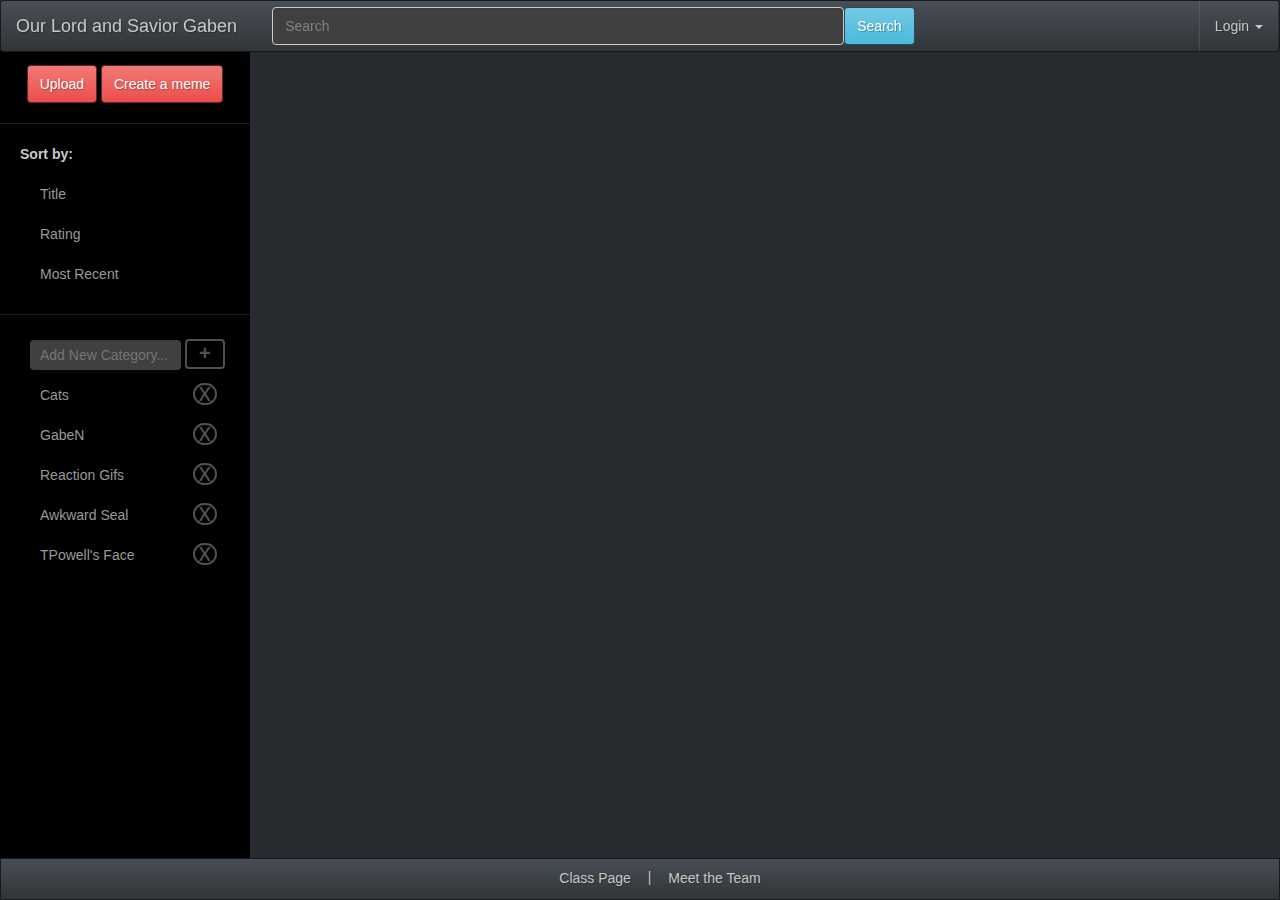
==== commit e4670019: "aeiofawef" ====
--- a/index.html
+++ b/index.html
@@ -14,7 +14,7 @@
 
   <script src="http://code.jquery.com/jquery-2.1.1.min.js"></script>
   <script id="superImportant" src="js/lightbox_a.js"></script>
-  <script src="./js/jquery.tagsinput.min.js"></script>
+  <script id="pleasework" src="./js/jquery.tagsinput.min.js"></script>
   <script src="js/bootstrap.js"></script>
   <script src="./js/lightbox.min.js"></script>
   <script src="js/tag_func.js"></script>
@@ -33,8 +33,8 @@
       <a class="navbar-brand" href="#">Our Lord and Savior Gaben </a>
     </div>
     <div class="navbar-collapse collapse navbar-responsive-collapse">
-      <form action="index.html" method="post" class="navbar-form navbar-left">
-        <input type="text" class="form-control col-lg-8" placeholder="Search" size="65">
+      <form action="index.html" method="get" class="navbar-form navbar-left">
+        <input type="text" class="form-control col-lg-8" placeholder="Search" size="65" name="query">
         <input type="button" class="btn btn-info" value="Search">
       </form>
       <ul class="nav navbar-nav navbar-right">
@@ -42,7 +42,7 @@
           <a href="#" class="dropdown-toggle" data-toggle="dropdown">Login <b class="caret"></b></a>
           <ul class="dropdown-menu">
             <li>
-              <form onsubmit="login()">
+              <form>
                 <div class="col-lg-10 col-lg-offset-1">
                   <input type="text" class="form-control" id="inputEmail" placeholder="Username">
                 </div>
@@ -129,7 +129,7 @@
                           <div id="user_functions_container">
                             <form id="comment_form">
                             <p>
-                                <input id="tags_1" type="text" class="tags" value="foo,bar,baz,roffle" style="display: none;">
+                                <input id="tags_1" type="text" class="tags" value="foo" style="display: none;">
                               </p>
                               <textarea name="commentBox" placeholder="write down your comment" id="comment_box"></textarea>
                               <span class="starRating">
@@ -139,7 +139,7 @@
                                 <input name="rating" value="4" type="radio"><i></i>
                                 <input name="rating" value="5" type="radio"><i></i>
                               </span>
-                              <input onclick="saveInfo()" class="btn btn-danger btn-save" value="Save" type="button">
+                              <input class="btn btn-danger btn-save" value="Save" type="button">
                             </form>
                           </div>
                         </div>
@@ -169,7 +169,7 @@
                     <ul id="info">
                       <li><a href=http://classes.pint.com/cse134b/ role="button" class="btn btn-link">Class Page</a></li>
                       <li>|</li>
-                      <li><a href="team-page.html" role="button" class="btn btn-link">Meet the Team</a></li>
+                      <li><a href="teampage.html" role="button" class="btn btn-link">Meet the Team</a></li>
                     </ul>
                   </div>
                 </div>
--- a/css/simple-sidebar.css
+++ b/css/simple-sidebar.css
@@ -10,8 +10,8 @@
     top: 55px;
     min-height: 100%;
     height: 100%;
-    margin: 0 auto -70px 0;
-    padding: 0 0 70px 0;
+    margin: 0 auto -120px 0;
+    padding: 0 0 120px 0;
     -webkit-transition: all 0.5s ease;
     -moz-transition: all 0.5s ease;
     -o-transition: all 0.5s ease;
--- a/css/addtional.css
+++ b/css/addtional.css
@@ -59,13 +59,15 @@
 .hover {
     z-index: 5;
     position:absolute;
-    top: 105px;
+    top: 161px;
+    margin-right: auto;
+    margin-left: auto;
     right: 0;
     left: 0;
-    background: rgba(0, 0, 0, 0.5); 
-    width: 100%;
-    height: 50px;
-    border: 1px solid grey;
+    background: rgba(0, 0, 0, 0.9); 
+    width: 92%;
+    height: 55px;
+    border: 4px solid grey;
     border-radius: 5px;
     cursor: default;
 }
@@ -93,7 +95,7 @@
     top: 50%;
     left: 36.5%;
     margin: -166px 0 0 -166px;
-    border: 10px solid #5bc0de;
+    border: 10px solid #2b2e32;
     vertical-align: middle;
     border-radius: 5px;
     box-shadow: 0 0 100px black;
@@ -162,6 +164,8 @@
 
 #comment_box
 {
+    background-color: #2b2e32;
+    color: white;
     margin-bottom: 0.5em;
     width: 100%;
     border-radius: 10px;
@@ -215,11 +219,36 @@
 
 .expandIcon {
     position: absolute;
-    top: .25em;
+    top: .20em;
     right: .25em;
     height: 3em !important;
 }
 
+#drop-zone {
+    height: 500px;
+    width: 500px;
+    position: fixed;
+    top: 52px;
+    left: 251px;
+    background-color: black;
+    opacity: .9;
+    z-index: 1000;
+    border: 5px solid #2b2e32;
+    border-radius: 5px;
+    display: none;
+}
+
+#drop-info {
+    position: absolute;
+    bottom:  0;
+    left: 25px;
+    display:  block;
+    color: white;
+    font-family: sans-serif;
+    font-size: 2em;
+    font-weight:  bold;
+}
+
 /* Responsive Design Section */
 
 /* Large tablet size */
